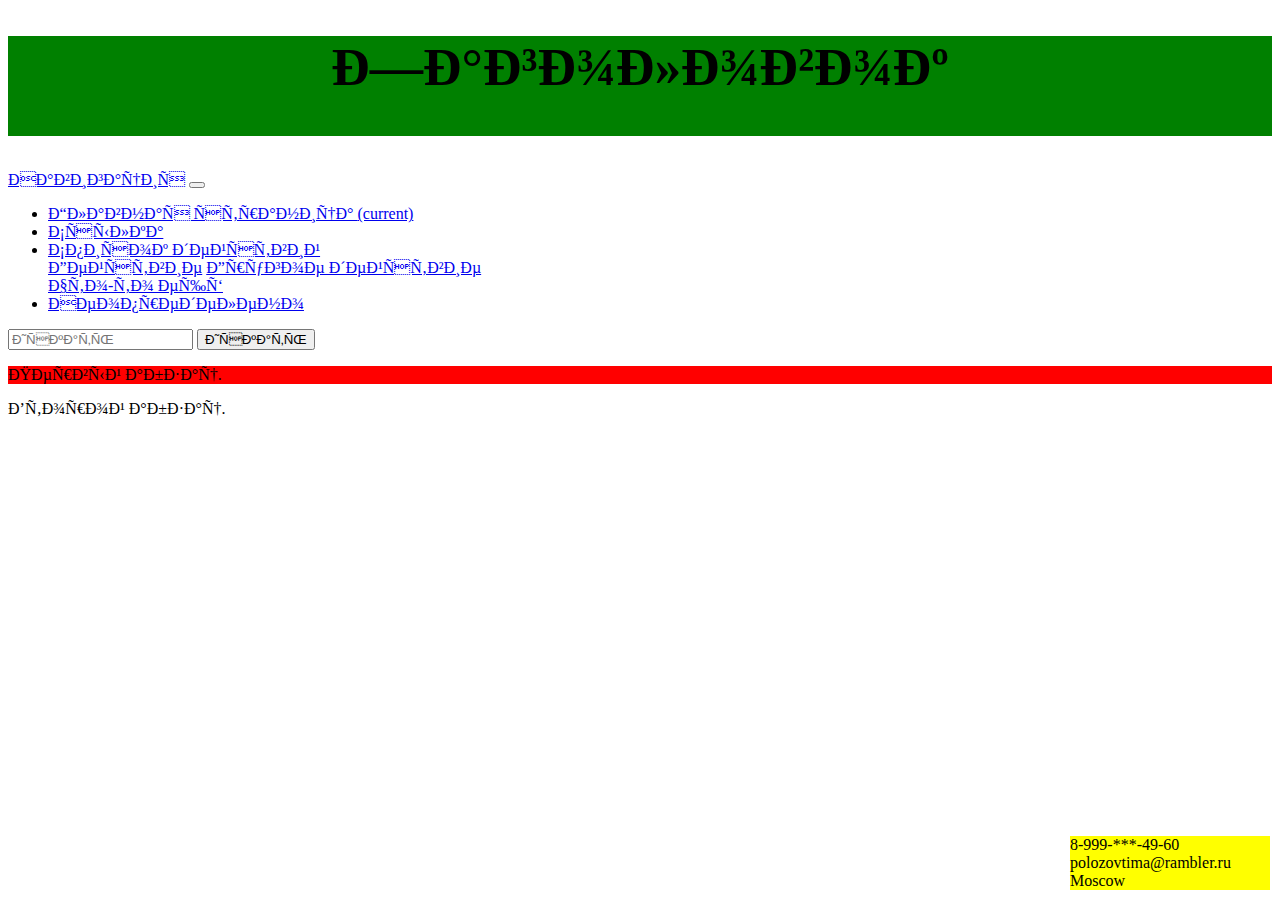
==== project/html/index.html @ a04e4b42 "new files" ====
<!DOCTYPE HTML>
<html>
 <head>
  <meta charset=utf-8">
   <link rel="stylesheet" type="text/css" href="../css/style.css">
  <title>Пробник</title>
   <link rel="stylesheet" href="https://stackpath.bootstrapcdn.com/bootstrap/4.1.3/css/bootstrap.min.css" integrity="sha384-MCw98/SFnGE8fJT3GXwEOngsV7Zt27NXFoaoApmYm81iuXoPkFOJwJ8ERdknLPMO" crossorigin="anonymous">
   <script src="https://code.jquery.com/jquery-3.3.1.slim.min.js" integrity="sha384-q8i/X+965DzO0rT7abK41JStQIAqVgRVzpbzo5smXKp4YfRvH+8abtTE1Pi6jizo" crossorigin="anonymous"></script>
   <script src="https://cdnjs.cloudflare.com/ajax/libs/popper.js/1.14.3/umd/popper.min.js" integrity="sha384-ZMP7rVo3mIykV+2+9J3UJ46jBk0WLaUAdn689aCwoqbBJiSnjAK/l8WvCWPIPm49" crossorigin="anonymous"></script>
   <script src="https://stackpath.bootstrapcdn.com/bootstrap/4.1.3/js/bootstrap.min.js" integrity="sha384-ChfqqxuZUCnJSK3+MXmPNIyE6ZbWh2IMqE241rYiqJxyMiZ6OW/JmZQ5stwEULTy" crossorigin="anonymous"></script>
 </head>
 <body>
  <h1>Заголовок</h1>
  <nav class="navbar navbar-expand-lg navbar-light bg-light">
  <a class="navbar-brand" href="#">Навигация</a>
  <button class="navbar-toggler" type="button" data-toggle="collapse" data-target="#navbarSupportedContent" aria-controls="navbarSupportedContent" aria-expanded="false" aria-label="Toggle navigation">
    <span class="navbar-toggler-icon"></span>
  </button>

  <div class="collapse navbar-collapse" id="navbarSupportedContent">
    <ul class="navbar-nav mr-auto">
      <li class="nav-item active">
        <a class="nav-link" href="#">Главная страница <span class="sr-only">(current)</span></a>
      </li>
      <li class="nav-item">
        <a class="nav-link" href="#">Ссылка</a>
      </li>
      <li class="nav-item dropdown">
        <a class="nav-link dropdown-toggle" href="#" id="navbarDropdown" role="button" data-toggle="dropdown" aria-haspopup="true" aria-expanded="false">
          Список действий
        </a>
        <div class="dropdown-menu" aria-labelledby="navbarDropdown">
          <a class="dropdown-item" href="#">Действие</a>
          <a class="dropdown-item" href="#">Другое действие</a>
          <div class="dropdown-divider"></div>
          <a class="dropdown-item" href="#">Что-то ещё</a>
        </div>
      </li>
      <li class="nav-item">
        <a class="nav-link disabled" href="#">Неопределено</a>
      </li>
    </ul>
    <form class="form-inline my-2 my-lg-0">
      <input class="form-control mr-sm-2" type="search" placeholder="Искать" aria-label="Search">
      <button class="btn btn-outline-success my-2 my-sm-0" type="submit">Искать</button>
    </form>
  </div>
</nav>
  <!-- Комментарий -->
  <p class="firstParagraph">Первый абзац.</p>
  <script src="../js/main.js"></script> 
  <p>Второй абзац.</p>
    <div id="contact"> 8-999-***-49-60 <br> polozovtima@rambler.ru
  <br> Moscow </div>


 </body>
</html>
---- project/css/style.css ----
h1{
	font-size: 40pt;
	background: green;
	height: 100px;
	text-align: center;
}

p.firstParagraph{
	background: red;
}

#contact{
	background: yellow;
	position: absolute;
	width: 200px;
    right: 10px;
    bottom: 10px;
}
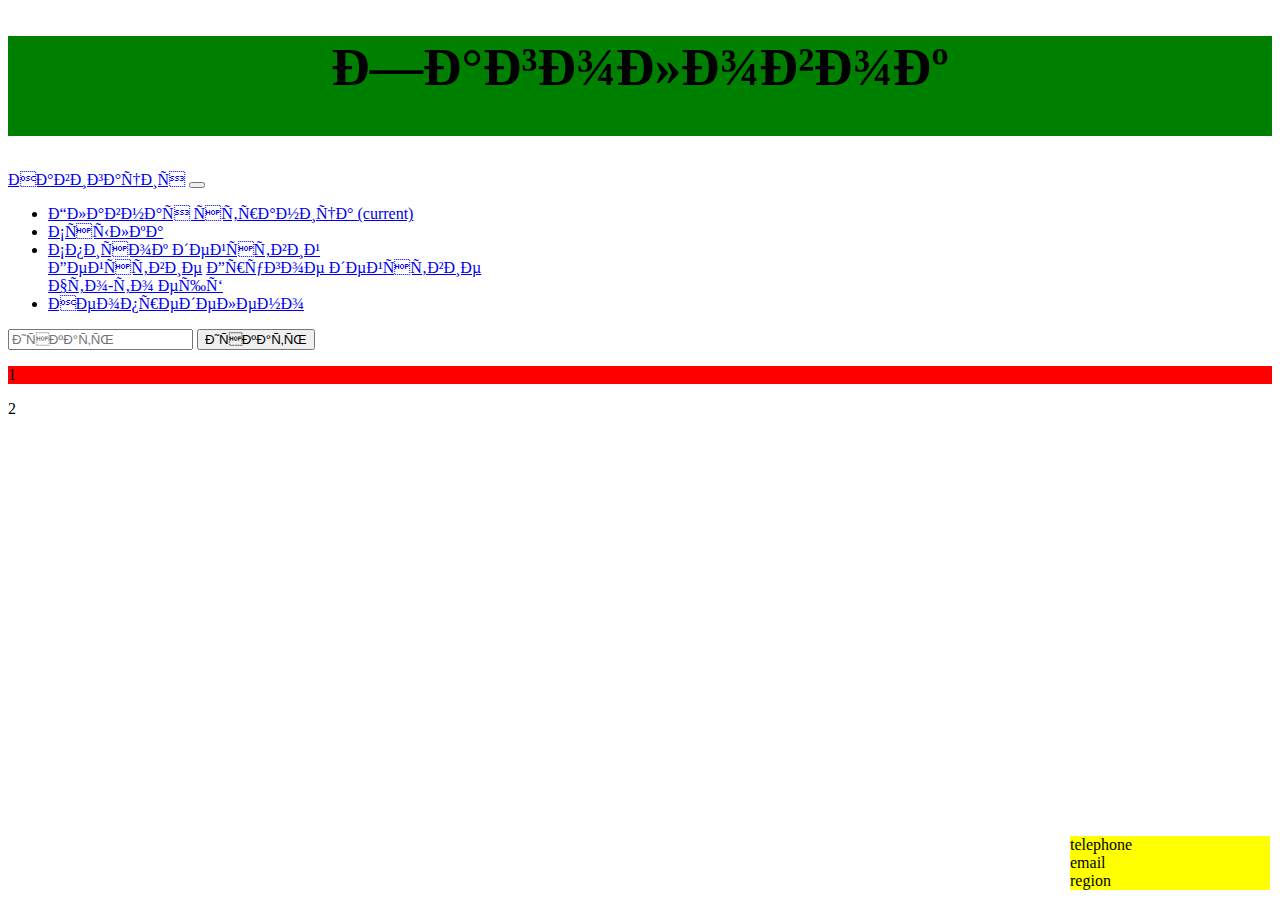
==== commit 405e7b57: "+ function js" ====
--- a/project/html/index.html
+++ b/project/html/index.html
@@ -47,11 +47,11 @@
   </div>
 </nav>
   <!-- Комментарий -->
-  <p class="firstParagraph">Первый абзац.</p>
+  <p class="firstParagraph">1</p>
   <script src="../js/main.js"></script> 
-  <p>Второй абзац.</p>
-    <div id="contact"> 8-999-***-49-60 <br> polozovtima@rambler.ru
-  <br> Moscow </div>
+  <p>2</p>
+    <div id="contact"> telephone <br> email
+  <br> region </div>
 
 
  </body>
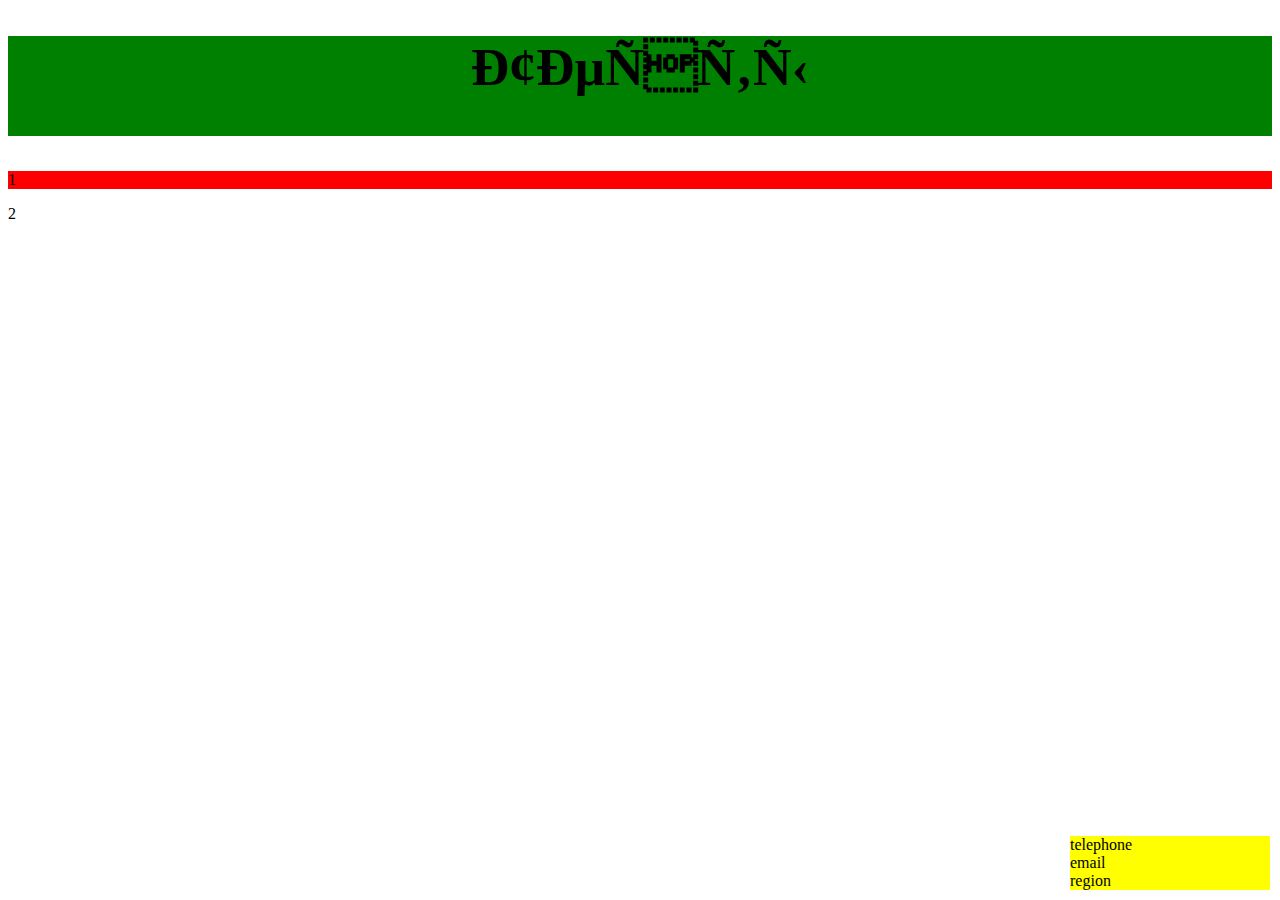
==== commit 9b527abc: "new interface" ====
--- a/project/html/index.html
+++ b/project/html/index.html
@@ -10,42 +10,8 @@
    <script src="https://stackpath.bootstrapcdn.com/bootstrap/4.1.3/js/bootstrap.min.js" integrity="sha384-ChfqqxuZUCnJSK3+MXmPNIyE6ZbWh2IMqE241rYiqJxyMiZ6OW/JmZQ5stwEULTy" crossorigin="anonymous"></script>
  </head>
  <body>
-  <h1>Заголовок</h1>
-  <nav class="navbar navbar-expand-lg navbar-light bg-light">
-  <a class="navbar-brand" href="#">Навигация</a>
-  <button class="navbar-toggler" type="button" data-toggle="collapse" data-target="#navbarSupportedContent" aria-controls="navbarSupportedContent" aria-expanded="false" aria-label="Toggle navigation">
-    <span class="navbar-toggler-icon"></span>
-  </button>
-
-  <div class="collapse navbar-collapse" id="navbarSupportedContent">
-    <ul class="navbar-nav mr-auto">
-      <li class="nav-item active">
-        <a class="nav-link" href="#">Главная страница <span class="sr-only">(current)</span></a>
-      </li>
-      <li class="nav-item">
-        <a class="nav-link" href="#">Ссылка</a>
-      </li>
-      <li class="nav-item dropdown">
-        <a class="nav-link dropdown-toggle" href="#" id="navbarDropdown" role="button" data-toggle="dropdown" aria-haspopup="true" aria-expanded="false">
-          Список действий
-        </a>
-        <div class="dropdown-menu" aria-labelledby="navbarDropdown">
-          <a class="dropdown-item" href="#">Действие</a>
-          <a class="dropdown-item" href="#">Другое действие</a>
-          <div class="dropdown-divider"></div>
-          <a class="dropdown-item" href="#">Что-то ещё</a>
-        </div>
-      </li>
-      <li class="nav-item">
-        <a class="nav-link disabled" href="#">Неопределено</a>
-      </li>
-    </ul>
-    <form class="form-inline my-2 my-lg-0">
-      <input class="form-control mr-sm-2" type="search" placeholder="Искать" aria-label="Search">
-      <button class="btn btn-outline-success my-2 my-sm-0" type="submit">Искать</button>
-    </form>
-  </div>
-</nav>
+  <h1>Тесты</h1>
+  
   <!-- Комментарий -->
   <p class="firstParagraph">1</p>
   <script src="../js/main.js"></script> 
